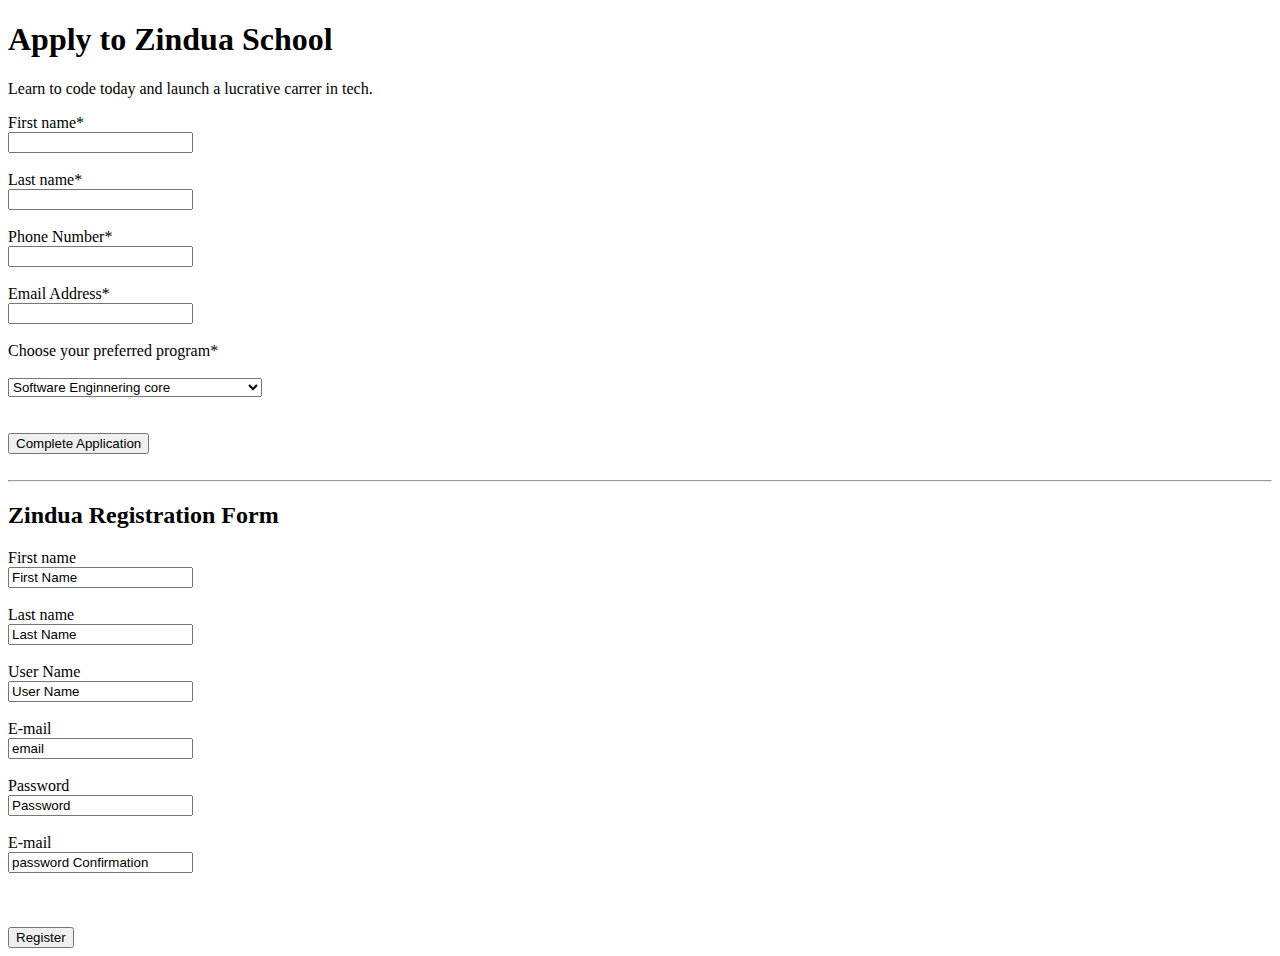
==== form.html @ 7730be3f "feat: add form.html" ====
<!DOCTYPE html>
<html lang="en">
<head>
    <meta charset="UTF-8">
    <meta name="viewport" content="width=device-width, initial-scale=1.0">
    <title>Zindua Form</title>
</head>
<body>
    <body>
        <div class="main-block">
          <div class="left-part">
            <i class="fas fa-graduation-cap"></i>
            <h1>Apply to Zindua School</h1>
            <p>Learn to code today and launch a  lucrative carrer in tech.</p>
            
            <form action="/action_page.php">
                <label for="fname">First name*</label><br>
                <input type="text" id="fname" name="fname" value=""><br><br>
                <label for="lname">Last name*</label><br>
                <input type="text" id="lname" name="lname" value=""><br><br>
                <label for="number">Phone Number*</label><br>
                <input type="number" id="phonenumber" name="phonenumber" value=""><br><br>
                <label for="lname">Email Address*</label><br>
                <input type="text" id="email" name="email" value=""><br><br>
              
              <label for="fname">Choose your preferred program*</label><br><br>
              <select>
                <option value="software Enginnering core">Software Enginnering core</option>
                <option value="Data Science Core">Data Science Core</Code></option>
                <option value="Data Analytics Lite Core">Data Analytics Lite Core</option>
                <option value="Web Development Core">Web Development Core</option>
                <option value="Undecided Help me choose">Undecided,Help me choose a program! </option>
              </select>
            </form> 
            <br><br>
        
            <button type="completeapplication" href="/"> Complete Application</button>
          <br>
          <br>

          <hr>

            <h2>Zindua Registration Form</h2>

            <form action="/action_page.php">
                <label for="fname">First name</label><br>
                <input type="text" id="fname" name="fname" value="First Name"><br><br>
                <label for="lname">Last name</label><br>
                <input type="text" id="lname" name="lname" value="Last Name"><br><br>
                <label for="username">User Name</label><br>
                <input type="text" id="username" name=" User Name" value="User Name"><br><br>
                <label for="lname">E-mail</label><br>
                <input type="text" id="email" name="email" value="email"><br><br>
                <label for="username">Password</label><br>
                <input type="text" id="password" name=" password " value="Password"><br><br>
                <label for="lname">E-mail</label><br>
                <input type="text" id="passwordconfirmation" name="passwordconfirmation" value="password Confirmation"><br><br>
            </form> 

            <br><br>
            <button type="register" href="/">Register</button>

   
                
</body>
</html>
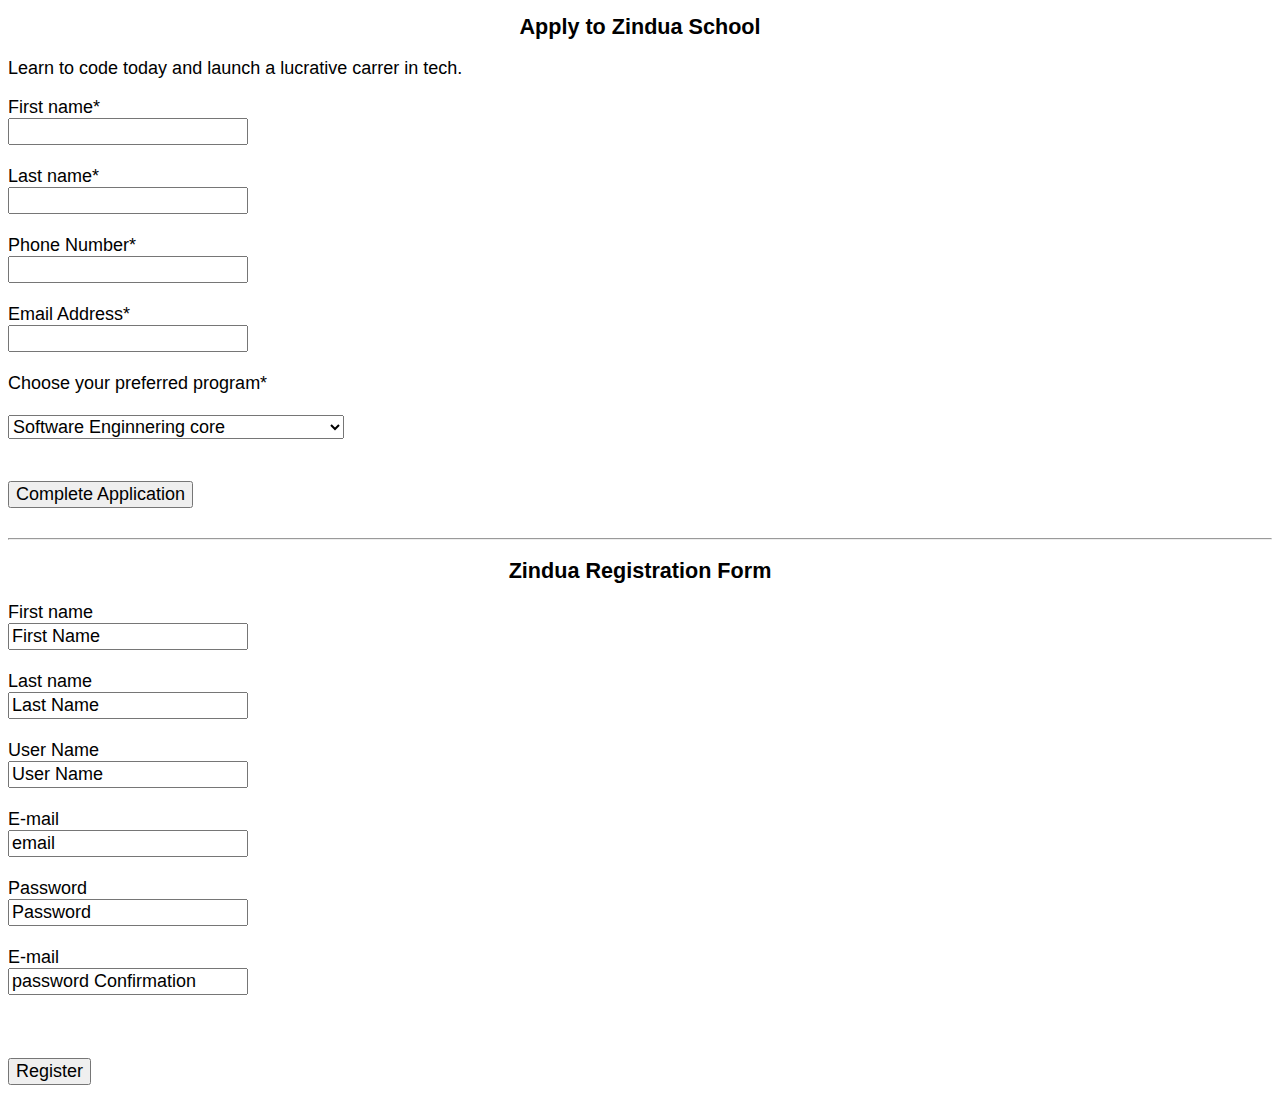
==== commit 6cdbb4fb: "feat:add * , h1 ,h2" ====
--- a/form.html
+++ b/form.html
@@ -4,6 +4,7 @@
     <meta charset="UTF-8">
     <meta name="viewport" content="width=device-width, initial-scale=1.0">
     <title>Zindua Form</title>
+    <link rel="stylesheet" href="form.css">
 </head>
 <body>
     <body>
--- a/form.css
+++ b/form.css
@@ -0,0 +1,15 @@
+* {
+   font-family: sans-serif; 
+   font-size: large;
+   text-align: left;
+}
+
+h1 {
+    font-size: larger;
+    text-align: center;
+}
+
+h2 {
+    font-size: larger;
+    text-align: center;
+}